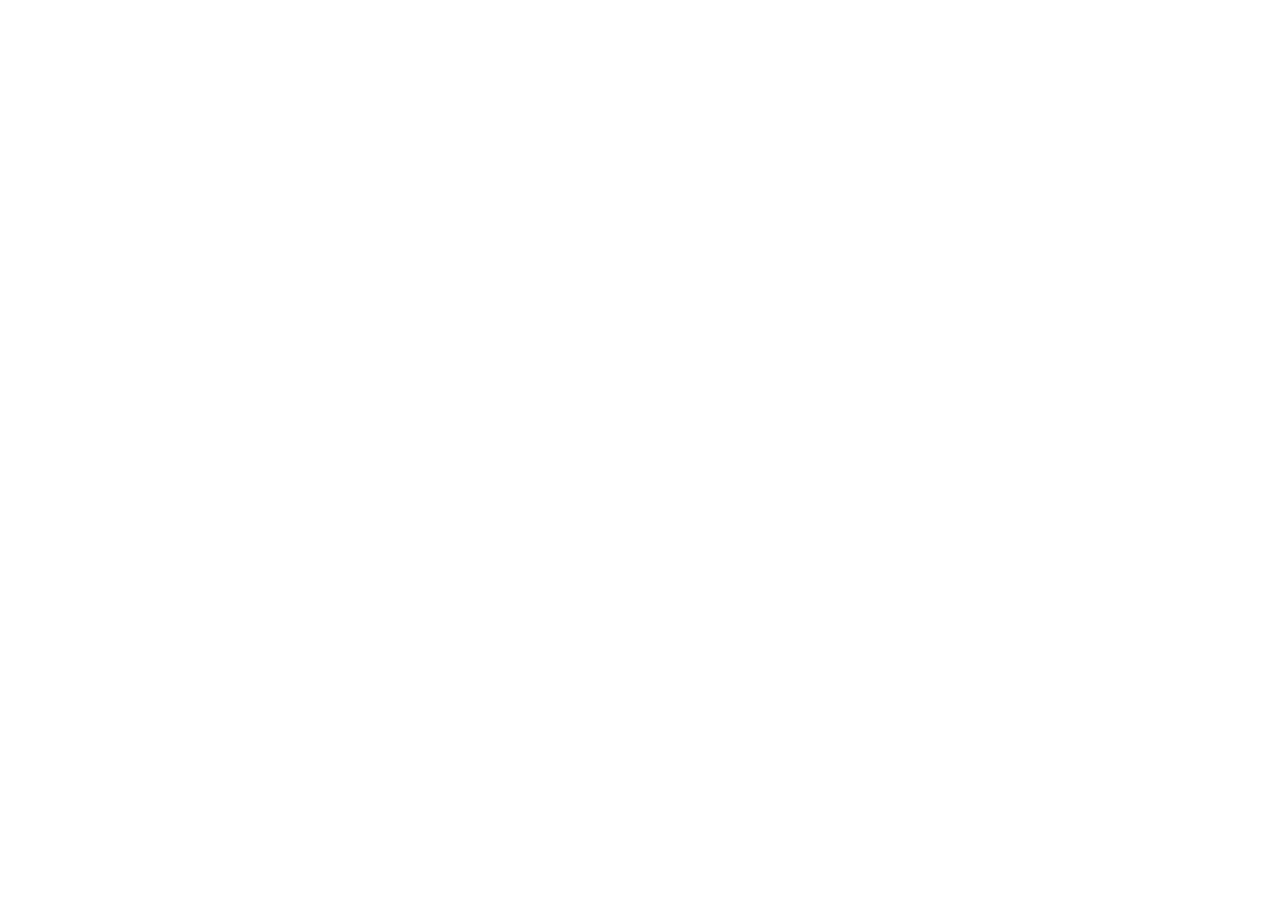
==== client/index.html @ 368e2503 "Actualizacion para cambiar interfaz de notas" ====
<!DOCTYPE html>
<html lang="es">
<head>
    <meta charset="UTF-8">
    <meta name="viewport" content="width=device-width, initial-scale=1.0">
    <title>Interfaces</title>
    <link rel="stylesheet" href="css/styles.css">
</head>
<body>
    <div id="main_container"></div>
    <script type="module" src="js/index.js"></script>
</body>
</html>
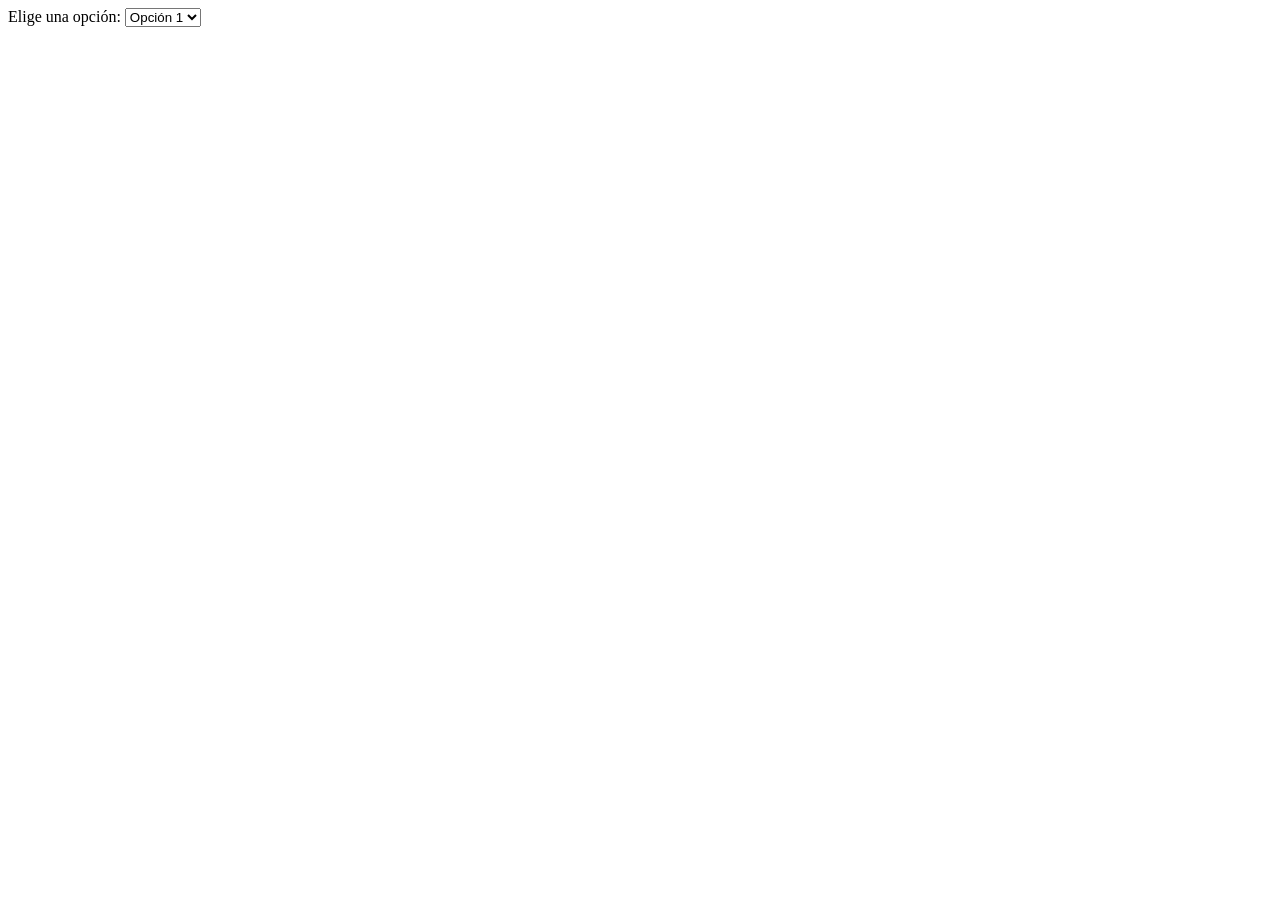
==== commit 24b56286: "Cambio Interfaces" ====
--- a/client/index.html
+++ b/client/index.html
@@ -1,13 +1,24 @@
 <!DOCTYPE html>
 <html lang="es">
+
 <head>
     <meta charset="UTF-8">
     <meta name="viewport" content="width=device-width, initial-scale=1.0">
-    <title>Interfaces</title>
+    <title>Notas</title>
     <link rel="stylesheet" href="css/styles.css">
 </head>
+
 <body>
-    <div id="main_container"></div>
+
+    <label for="opciones">Elige una opción:</label>
+    <select id="opciones" name="opciones">
+        <option value="opcion1">Opción 1</option>
+        <option value="opcion2">Opción 2</option>
+    </select>
+    
+    <div id="main_container" style="height: 100%;"></div>
+
     <script type="module" src="js/index.js"></script>
 </body>
+
 </html>
